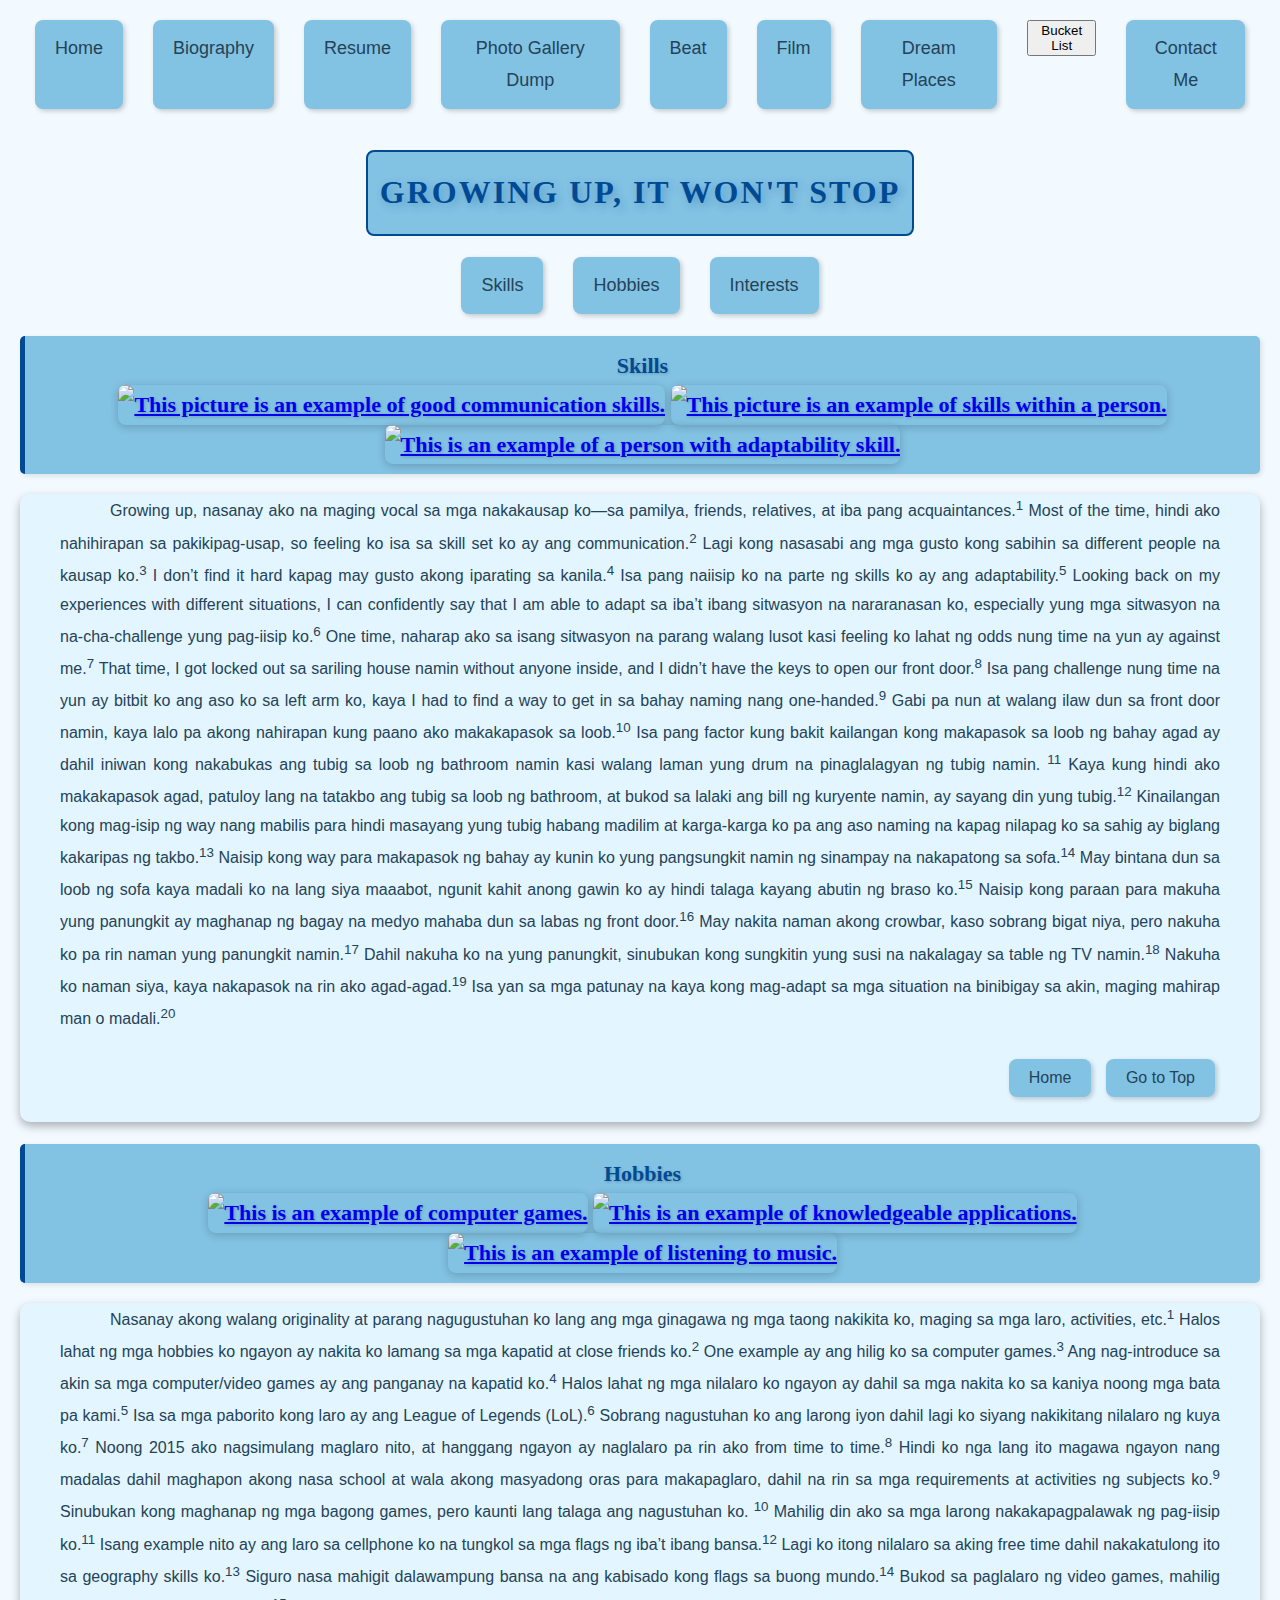
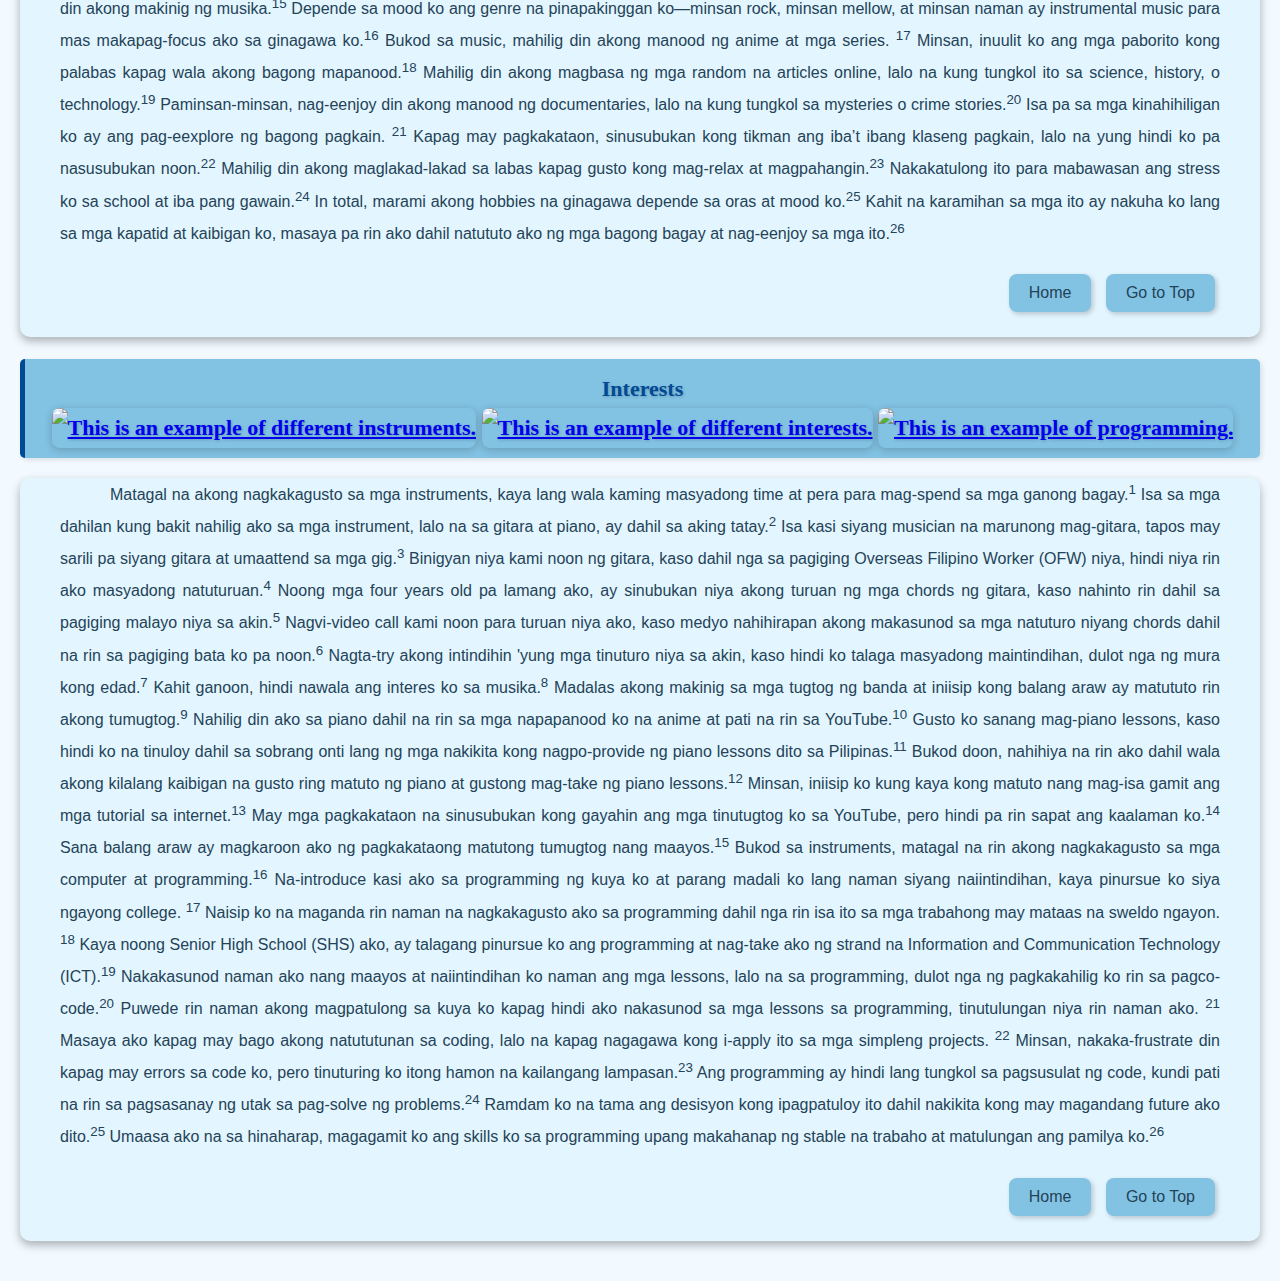
==== skills.html @ dbd00516 "Add files via upload" ====
<!DOCTYPE html>
<html lang="en">
    <head>
        <meta charset="utf-8">
        <title>Skills</title>
        <link rel="stylesheet" type="text/css" href="skills.css">
    </head>

    <body>
        <div class="nav-buttons">
            <a class = "button" href="index.html">Home</a>
            <a class = "button" href="biography.html">Biography</a>
            <a class = "button" href="resume.html">Resume</a>
            <a class = "button" href="gallery.html">Photo Gallery Dump</a>
            <a class = "button" href="beat.html">Beat</a>
            <a class = "button" href="film.html">Film</a>
            <a class = "button" href="IMAGE-MAP/dream.html">Dream Places</button></a>
            <a href="bucket.html"><button>Bucket List</button></a>
            <a class = "button" href="mailto:canonoy.jeremiah@ue.edu.ph">Contact Me</a>
        </div>
        
        <div align="center">
            <h1>Growing up, it won't stop</h1>
        </div>

        <div class="nav-buttons">
            <a class="button" href="#skills">Skills</a>
            <a class="button" href="#hobbies">Hobbies</a>
            <a class="button" href="#interests">Interests</a>
        </div>
        
        <h3 id="skills">Skills
            <div class="heading-images">
                <a href="PICTURES/communication.png" target="winImage"><img src="PICTURES/communication.png" title ="Example of communication skills." alt="This picture is an example of good communication skills."></a>
                <a href="PICTURES/skills.jpg" target="winImage"><img src="PICTURES/skills.jpg" title="Example of skills." alt="This picture is an example of skills within a person."></a>
                <a href="PICTURES/Adaptability.png" target="winImage"><img src="PICTURES/Adaptability.png" title="Example of adaptability skill." alt="This is an example of a person with adaptability skill."></a>
            </div>
        </h3>
        <div class="paragraphs">
            <p>
                <blockquote>
                    Growing up, nasanay ako na maging vocal sa mga nakakausap ko—sa pamilya, friends, relatives, at iba pang acquaintances.<sup>1</sup> 
                    Most of the time, hindi ako nahihirapan sa pakikipag-usap, so feeling ko isa sa skill set ko ay ang communication.<sup>2</sup> 
                    Lagi kong nasasabi ang mga gusto kong sabihin sa different people na kausap ko.<sup>3</sup> I don’t find it hard kapag may gusto 
                    akong iparating sa kanila.<sup>4</sup> Isa pang naiisip ko na parte ng skills ko ay ang adaptability.<sup>5</sup> Looking back on my 
                    experiences with different situations, I can confidently say that I am able to adapt sa iba’t ibang sitwasyon na nararanasan ko, especially 
                    yung mga sitwasyon na na-cha-challenge yung pag-iisip ko.<sup>6</sup> One time, naharap ako sa isang sitwasyon na parang walang lusot kasi 
                    feeling ko lahat ng odds nung time na yun ay against me.<sup>7</sup> That time, I got locked out sa sariling house namin without anyone inside,
                    and I didn’t have the keys to open our front door.<sup>8</sup> Isa pang challenge nung time na yun ay bitbit ko ang aso ko sa left arm ko, 
                    kaya I had to find a way to get in sa bahay naming nang one-handed.<sup>9</sup> Gabi pa nun at walang ilaw dun sa front door namin, 
                    kaya lalo pa akong nahirapan kung paano ako makakapasok sa loob.<sup>10</sup> Isa pang factor kung bakit kailangan kong makapasok sa loob 
                    ng bahay agad ay dahil iniwan kong nakabukas ang tubig sa loob ng bathroom namin kasi walang laman yung drum na pinaglalagyan ng tubig namin.
                    <sup>11</sup> Kaya kung hindi ako makakapasok agad, patuloy lang na tatakbo ang tubig sa loob ng bathroom, at bukod sa lalaki ang bill ng kuryente 
                    namin, ay sayang din yung tubig.<sup>12</sup> Kinailangan kong mag-isip ng way nang mabilis para hindi masayang yung tubig habang madilim 
                    at karga-karga ko pa ang aso naming na kapag nilapag ko sa sahig ay biglang kakaripas ng takbo.<sup>13</sup> Naisip kong way para makapasok 
                    ng bahay ay kunin ko yung pangsungkit namin ng sinampay na nakapatong sa sofa.<sup>14</sup> May bintana dun sa loob ng sofa kaya madali ko na 
                    lang siya maaabot, ngunit kahit anong gawin ko ay hindi talaga kayang abutin ng braso ko.<sup>15</sup> Naisip kong paraan para makuha yung 
                    panungkit ay maghanap ng bagay na medyo mahaba dun sa labas ng front door.<sup>16</sup> May nakita naman akong crowbar, kaso sobrang bigat niya, 
                    pero nakuha ko pa rin naman yung panungkit namin.<sup>17</sup> Dahil nakuha ko na yung panungkit, sinubukan kong sungkitin yung susi na nakalagay 
                    sa table ng TV namin.<sup>18</sup> Nakuha ko naman siya, kaya nakapasok na rin ako agad-agad.<sup>19</sup> Isa yan sa mga patunay na kaya kong 
                    mag-adapt sa mga situation na binibigay sa akin, maging mahirap man o madali.<sup>20</sup>
                </blockquote>
            </p>
            
            <div class="section-buttons">
                <a href="index.html"><button class="button">Home</button></a>
                <button class="button" onclick="window.location.href='#top'">Go to Top</button>
            </div>

        </div>

        <h3 id="hobbies">Hobbies
            <div class="heading-images">
                <a href="PICTURES/computer-games.jpg" target="winImage"><img src="PICTURES/computer-games.jpg" title ="Example of computer games." alt="This is an example of computer games."></a>
                <a href="PICTURES/knowledgeable-games.webp" target="winImage"><img src="PICTURES/knowledgeable-games.webp" title="Example of knowledgeable applications." alt="This is an example of knowledgeable applications."></a>
                <a href="PICTURES/music.jpg" target="winImage"><img src="PICTURES/music.jpg" title="Example of listening to music." alt="This is an example of listening to music."></a>
            </div>
        </h3>
        <div class="paragraphs">
            <p>
                <blockquote>
                    Nasanay akong walang originality at parang nagugustuhan ko lang ang mga ginagawa ng mga taong nakikita ko, 
                    maging sa mga laro, activities, etc.<sup>1</sup> Halos lahat ng mga hobbies ko ngayon ay nakita ko lamang sa mga kapatid at close friends 
                    ko.<sup>2</sup> One example ay ang hilig ko sa computer games.<sup>3</sup> Ang nag-introduce sa akin sa mga computer/video games ay ang panganay na 
                    kapatid ko.<sup>4</sup> Halos lahat ng mga nilalaro ko ngayon ay dahil sa mga nakita ko sa kaniya noong mga bata pa kami.<sup>5</sup> Isa sa mga 
                    paborito kong laro ay ang League of Legends (LoL).<sup>6</sup> Sobrang nagustuhan ko ang larong iyon dahil lagi ko siyang nakikitang nilalaro ng 
                    kuya ko.<sup>7</sup> Noong 2015 ako nagsimulang maglaro nito, at hanggang ngayon ay naglalaro pa rin ako from time to time.<sup>8</sup> Hindi 
                    ko nga lang ito magawa ngayon nang madalas dahil maghapon akong nasa school at wala akong masyadong oras para makapaglaro, dahil na rin sa mga 
                    requirements at activities ng subjects ko.<sup>9</sup> Sinubukan kong maghanap ng mga bagong games, pero kaunti lang talaga ang nagustuhan ko.
                    <sup>10</sup> Mahilig din ako sa mga larong nakakapagpalawak ng pag-iisip ko.<sup>11</sup> Isang example nito ay ang laro sa cellphone ko na 
                    tungkol sa mga flags ng iba’t ibang bansa.<sup>12</sup> Lagi ko itong nilalaro sa aking free time dahil nakakatulong ito sa geography skills 
                    ko.<sup>13</sup> Siguro nasa mahigit dalawampung bansa na ang kabisado kong flags sa buong mundo.<sup>14</sup> Bukod sa paglalaro ng video games, 
                    mahilig din akong makinig ng musika.<sup>15</sup> Depende sa mood ko ang genre na pinapakinggan ko—minsan rock, minsan mellow, at minsan naman 
                    ay instrumental music para mas makapag-focus ako sa ginagawa ko.<sup>16</sup> Bukod sa music, mahilig din akong manood ng anime at mga series.
                    <sup>17</sup> Minsan, inuulit ko ang mga paborito kong palabas kapag wala akong bagong mapanood.<sup>18</sup> Mahilig din akong magbasa ng mga 
                    random na articles online, lalo na kung tungkol ito sa science, history, o technology.<sup>19</sup> Paminsan-minsan, nag-eenjoy din akong manood ng 
                    documentaries, lalo na kung tungkol sa mysteries o crime stories.<sup>20</sup> Isa pa sa mga kinahihiligan ko ay ang pag-eexplore ng bagong pagkain.
                    <sup>21</sup> Kapag may pagkakataon, sinusubukan kong tikman ang iba’t ibang klaseng pagkain, lalo na yung hindi ko pa nasusubukan noon.<sup>22</sup> 
                    Mahilig din akong maglakad-lakad sa labas kapag gusto kong mag-relax at magpahangin.<sup>23</sup> Nakakatulong ito para mabawasan ang stress ko sa 
                    school at iba pang gawain.<sup>24</sup> In total, marami akong hobbies na ginagawa depende sa oras at mood ko.<sup>25</sup> 
                    Kahit na karamihan sa mga ito ay nakuha ko lang sa mga kapatid at kaibigan ko, masaya pa rin ako dahil natututo ako ng mga bagong bagay at 
                    nag-eenjoy sa mga ito.<sup>26</sup>
                </blockquote>
            </p>
            
            <div class="section-buttons">
                <a href="index.html"><button class="button">Home</button></a>
                <button class="button" onclick="window.location.href='#top'">Go to Top</button>
            </div>

        </div>
        
        <h3 id="interests">Interests
            <div class="heading-images">
                <a href="PICTURES/instruments.avif" target="winImage"><img src="PICTURES/instruments.avif" title ="Example of different instruments." alt="This is an example of different instruments."></a>
                <a href="PICTURES/interests.avif" target="winImage"><img src="PICTURES/interests.avif" title="Example of different interests." alt="This is an example of different interests."></a>
                <a href="PICTURES/programming.jpg" target="winImage"><img src="PICTURES/programming.jpg" title="Example of programming." alt="This is an example of programming.    "></a>
            </div>
        </h3>

        <div class="paragraphs">
            <p>
                <blockquote>
                    Matagal na akong nagkakagusto sa mga instruments, kaya lang wala kaming masyadong time at pera para mag-spend sa mga ganong bagay.<sup>1</sup> 
                    Isa sa mga dahilan kung bakit nahilig ako sa mga instrument, lalo na sa gitara at piano, ay dahil sa aking tatay.<sup>2</sup> Isa kasi siyang 
                    musician na marunong mag-gitara, tapos may sarili pa siyang gitara at umaattend sa mga gig.<sup>3</sup> Binigyan niya kami noon ng gitara, kaso 
                    dahil nga sa pagiging Overseas Filipino Worker (OFW) niya, hindi niya rin ako masyadong natuturuan.<sup>4</sup>
                    Noong mga four years old pa lamang ako, ay sinubukan niya akong turuan ng mga chords ng gitara, kaso nahinto rin dahil sa pagiging malayo niya sa 
                    akin.<sup>5</sup> Nagvi-video call kami noon para turuan niya ako, kaso medyo nahihirapan akong makasunod sa mga natuturo niyang chords dahil na 
                    rin sa pagiging bata ko pa noon.<sup>6</sup> Nagta-try akong intindihin 'yung mga tinuturo niya sa akin, kaso hindi ko talaga masyadong 
                    maintindihan, dulot nga ng mura kong edad.<sup>7</sup> Kahit ganoon, hindi nawala ang interes ko sa musika.<sup>8</sup> Madalas akong makinig 
                    sa mga tugtog ng banda at iniisip kong balang araw ay matututo rin akong tumugtog.<sup>9</sup>
                    Nahilig din ako sa piano dahil na rin sa mga napapanood ko na anime at pati na rin sa YouTube.<sup>10</sup> Gusto ko sanang mag-piano lessons, 
                    kaso hindi ko na tinuloy dahil sa sobrang onti lang ng mga nakikita kong nagpo-provide ng piano lessons dito sa Pilipinas.<sup>11</sup> Bukod doon, 
                    nahihiya na rin ako dahil wala akong kilalang kaibigan na gusto ring matuto ng piano at gustong mag-take ng piano lessons.<sup>12</sup> Minsan, 
                    iniisip ko kung kaya kong matuto nang mag-isa gamit ang mga tutorial sa internet.<sup>13</sup> May mga pagkakataon na sinusubukan kong gayahin 
                    ang mga tinutugtog ko sa YouTube, pero hindi pa rin sapat ang kaalaman ko.<sup>14</sup> Sana balang araw ay magkaroon ako ng pagkakataong matutong 
                    tumugtog nang maayos.<sup>15</sup> Bukod sa instruments, matagal na rin akong nagkakagusto sa mga computer at programming.<sup>16</sup> 
                    Na-introduce kasi ako sa programming ng kuya ko at parang madali ko lang naman siyang naiintindihan, kaya pinursue ko siya ngayong college.
                    <sup>17</sup> Naisip ko na maganda rin naman na nagkakagusto ako sa programming dahil nga rin isa ito sa mga trabahong may mataas na sweldo ngayon.
                    <sup>18</sup> Kaya noong Senior High School (SHS) ako, ay talagang pinursue ko ang programming at nag-take ako ng strand na Information and Communication 
                    Technology (ICT).<sup>19</sup> Nakakasunod naman ako nang maayos at naiintindihan ko naman ang mga lessons, lalo na sa programming, dulot nga ng 
                    pagkakahilig ko rin sa pagco-code.<sup>20</sup> Puwede rin naman akong magpatulong sa kuya ko kapag hindi ako nakasunod sa mga lessons sa programming, 
                    tinutulungan niya rin naman ako.
                    <sup>21</sup> Masaya ako kapag may bago akong natututunan sa coding, lalo na kapag nagagawa kong i-apply ito sa mga simpleng projects.
                    <sup>22</sup> Minsan, nakaka-frustrate din kapag may errors sa code ko, pero tinuturing ko itong hamon na kailangang lampasan.<sup>23</sup> 
                    Ang programming ay hindi lang tungkol sa pagsusulat ng code, kundi pati na rin sa pagsasanay ng utak sa pag-solve ng problems.<sup>24</sup> 
                    Ramdam ko na tama ang desisyon kong ipagpatuloy ito dahil nakikita kong may magandang future ako dito.<sup>25</sup> Umaasa ako na sa hinaharap, 
                    magagamit ko ang skills ko sa programming upang makahanap ng stable na trabaho at matulungan ang pamilya ko.<sup>26</sup>
                </blockquote>
            </p>
        
        
            <div class="section-buttons">
                <a href="index.html"><button class="button">Home</button></a>
                <button class="button" onclick="window.location.href='#top'">Go to Top</button>
            </div>
        </div>
    </body>
</html>
---- skills.css ----
body {
    line-height: 1.8;
    background-color: #F2FAFF;
    color: #244357;
    margin: 0;
    padding: 20px;
}

h1 {
    text-align: center;
    letter-spacing: 2px;
    text-transform: uppercase;
    color: #004A94;
    text-shadow: 3px 3px 8px rgba(0, 74, 148, 0.3);
    border: 2px solid #004A94;
    border-radius: 8px;
    padding: 12px;
    display: inline-block;
    background-color: #82C2E3;
    font-family: 'Georgia', 'Merriweather', 'Archer', serif;
}

h2 {
    margin-bottom: 10px;
    text-align: left;
    padding: 6px;
    color: #004A94;
    text-shadow: 2px 2px 5px rgba(0, 0, 0, 0.2);
    display: inline-block;
    font-family: 'Georgia', 'Merriweather', 'Archer', serif;
}

h3 {
    text-align: center;
    font-size: 22px;
    font-weight: bold;
    color: #004A94;
    padding: 10px 15px;
    background: #82C2E3;
    border-left: 5px solid #004A94;
    border-radius: 5px;
    box-shadow: 2px 2px 5px rgba(0, 0, 0, 0.1);
    text-shadow: 1px 1px 3px rgba(0, 0, 0, 0.2);
    margin-bottom: 15px;
    font-family: 'Georgia', 'Merriweather', 'Archer', serif;
}

.paragraphs {
    font-family: 'Verdana', sans-serif;
    text-indent: 50px;
    text-align: justify;
    font-size: 16px;
    background-color: #E3F5FF;
    border-radius: 10px;
    margin: 20px auto;
    max-width: 1800px;
    box-shadow: 0px 4px 10px rgba(0, 0, 0, 0.3);
}

.heading-images img {
    width: 400px;
    height: 300px;
    object-fit: cover;
    border-radius: 8px;
    box-shadow: 0px 2px 8px rgba(0, 0, 0, 0.2);
    transition: transform 0.3s ease;
}

.heading-images img:hover{
    transform: scale(1.1);
}

h3 .image-container {
    display: flex;
    justify-content: center;
    gap: 10px;
    margin-top: 10px;
}

h3 .image-container img {
    width: 20px;
    height: 20px;
    object-fit: cover;
    border-radius: 8px;
    box-shadow: 0px 2px 8px rgba(0, 0, 0, 0.2);
    transition: transform 0.3s ease;
}

h3 .image-container img:hover {
    transform: scale(1.1);
}

.button {
    margin-right: 20px;
    background-color: #82C2E3;
    color: #244357;
    font-family: 'Verdana', sans-serif;
    font-size: 18px;
    padding: 12px 20px;
    border: none;
    border-radius: 8px;
    cursor: pointer;
    text-align: center;
    transition: all 0.3s ease;
    box-shadow: 2px 2px 5px rgba(0, 0, 0, 0.2);
}

.button:hover {
    background-color: #004A94;
    color:#F2FAFF;
    box-shadow: 3px 3px 8px rgba(0, 74, 148, 0.3);
}

.nav-buttons {
    display: flex;
    justify-content: center;
    margin-bottom: 20px;
}
.nav-buttons a {
    margin: 0 15px;
    text-decoration: none;
    cursor: pointer;
}
.section-buttons {
    text-align: right;
    margin-top: 20px;
    padding-right: 40px;
    padding-bottom: 20px;
}
.section-buttons button {
    padding: 10px 20px;
    margin: 5px;
    cursor: pointer;
    font-size: 16px;
}
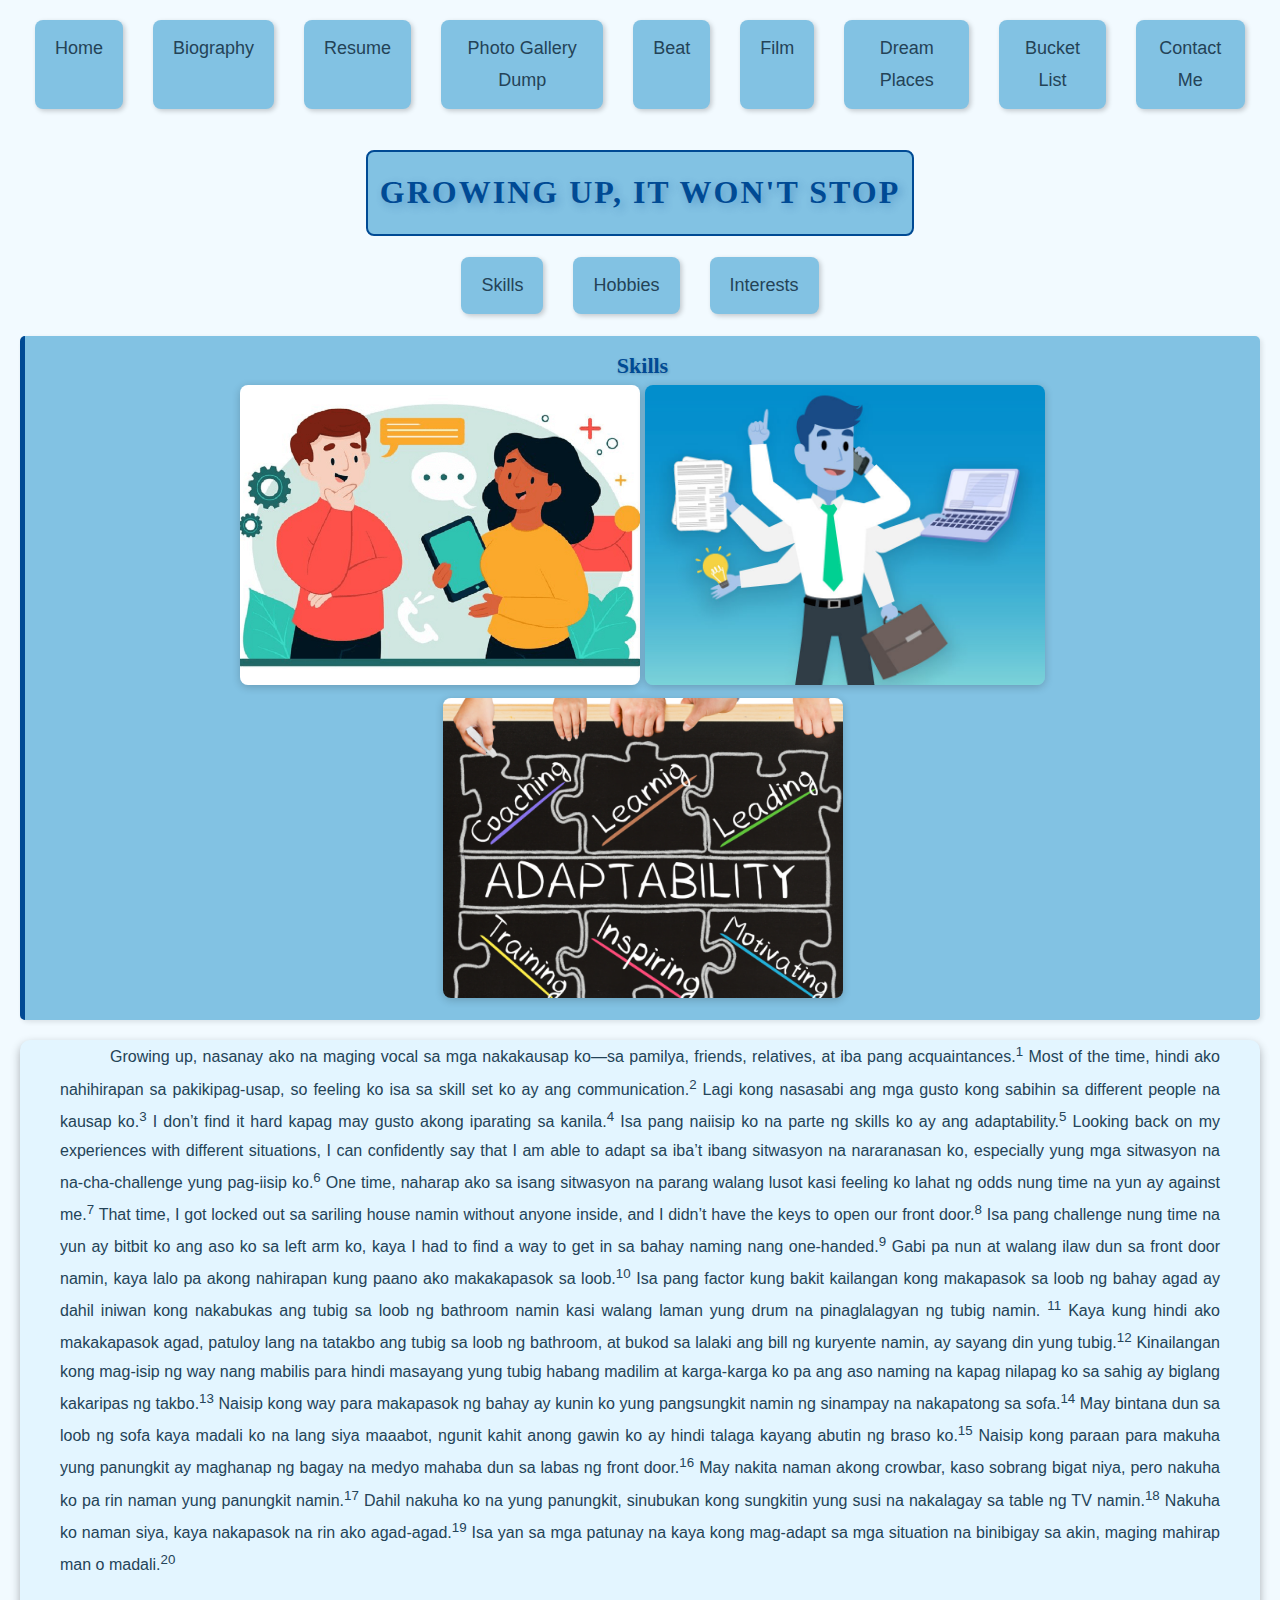
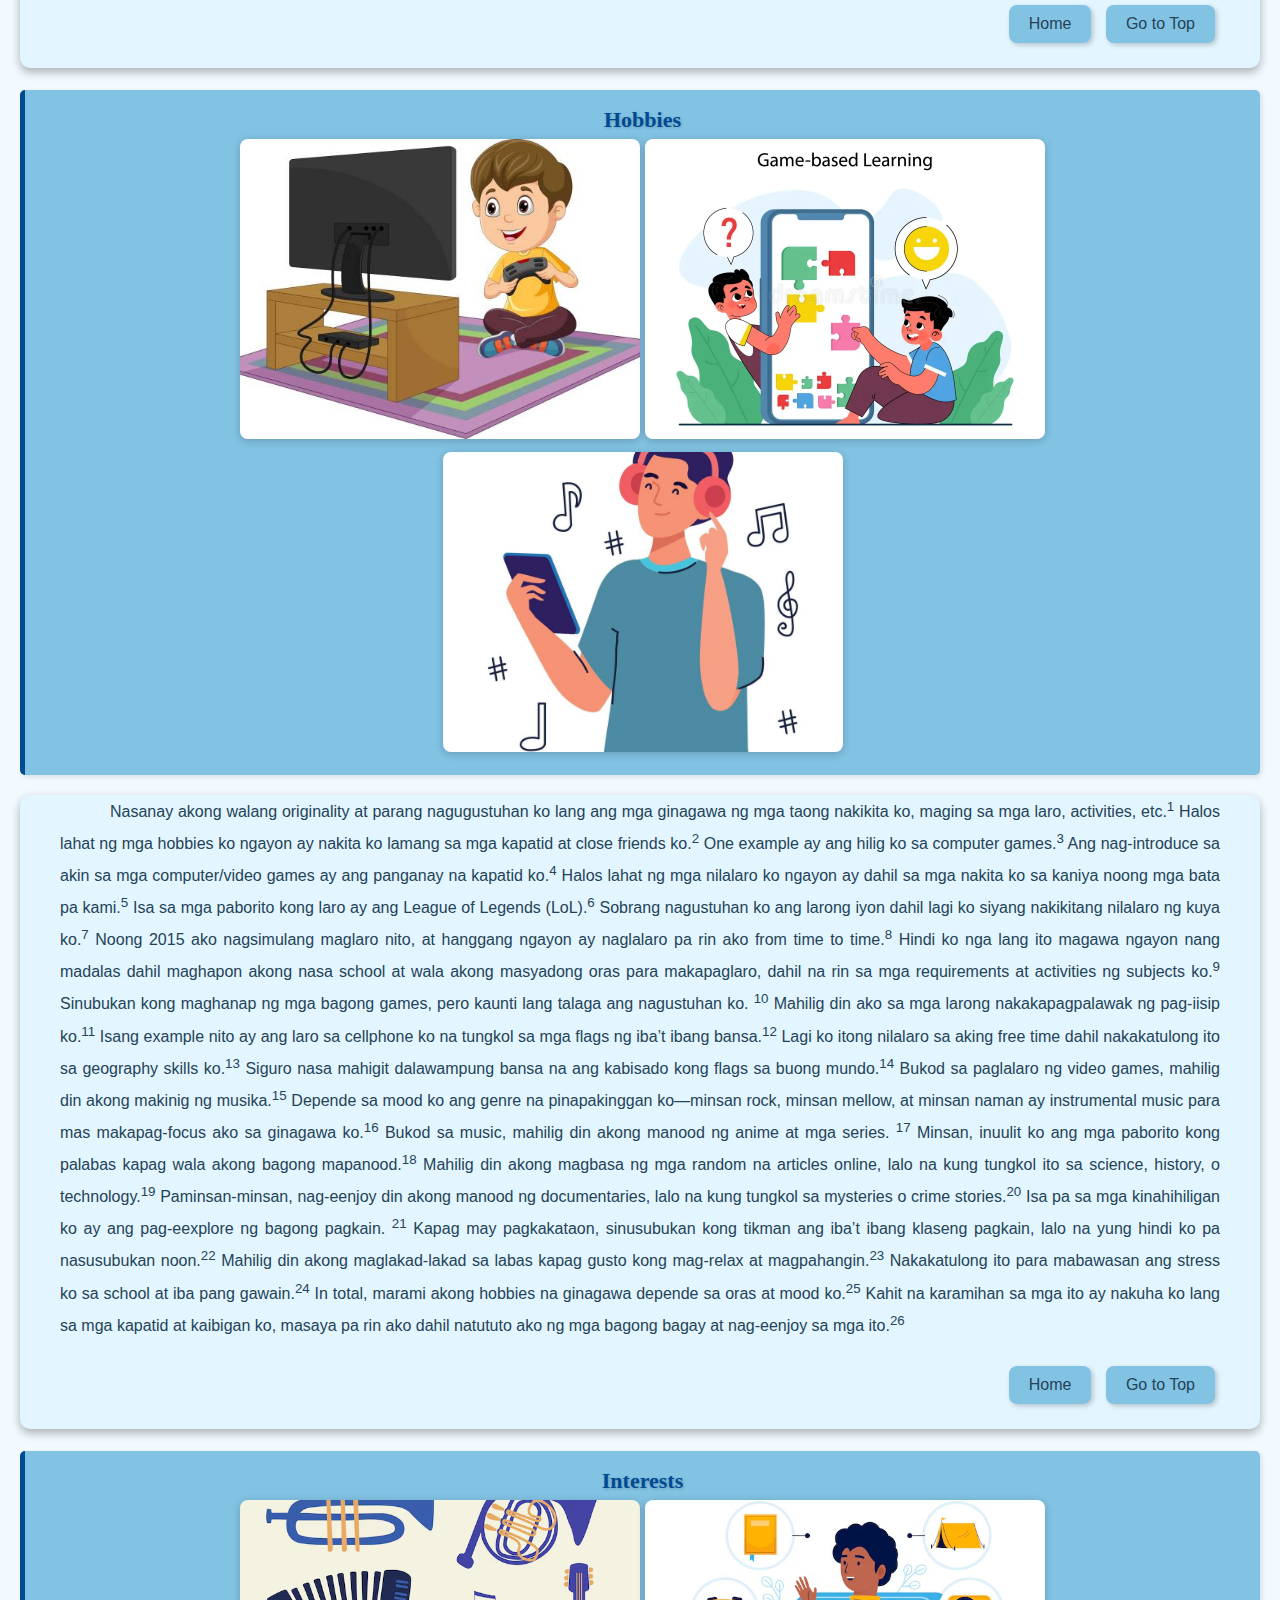
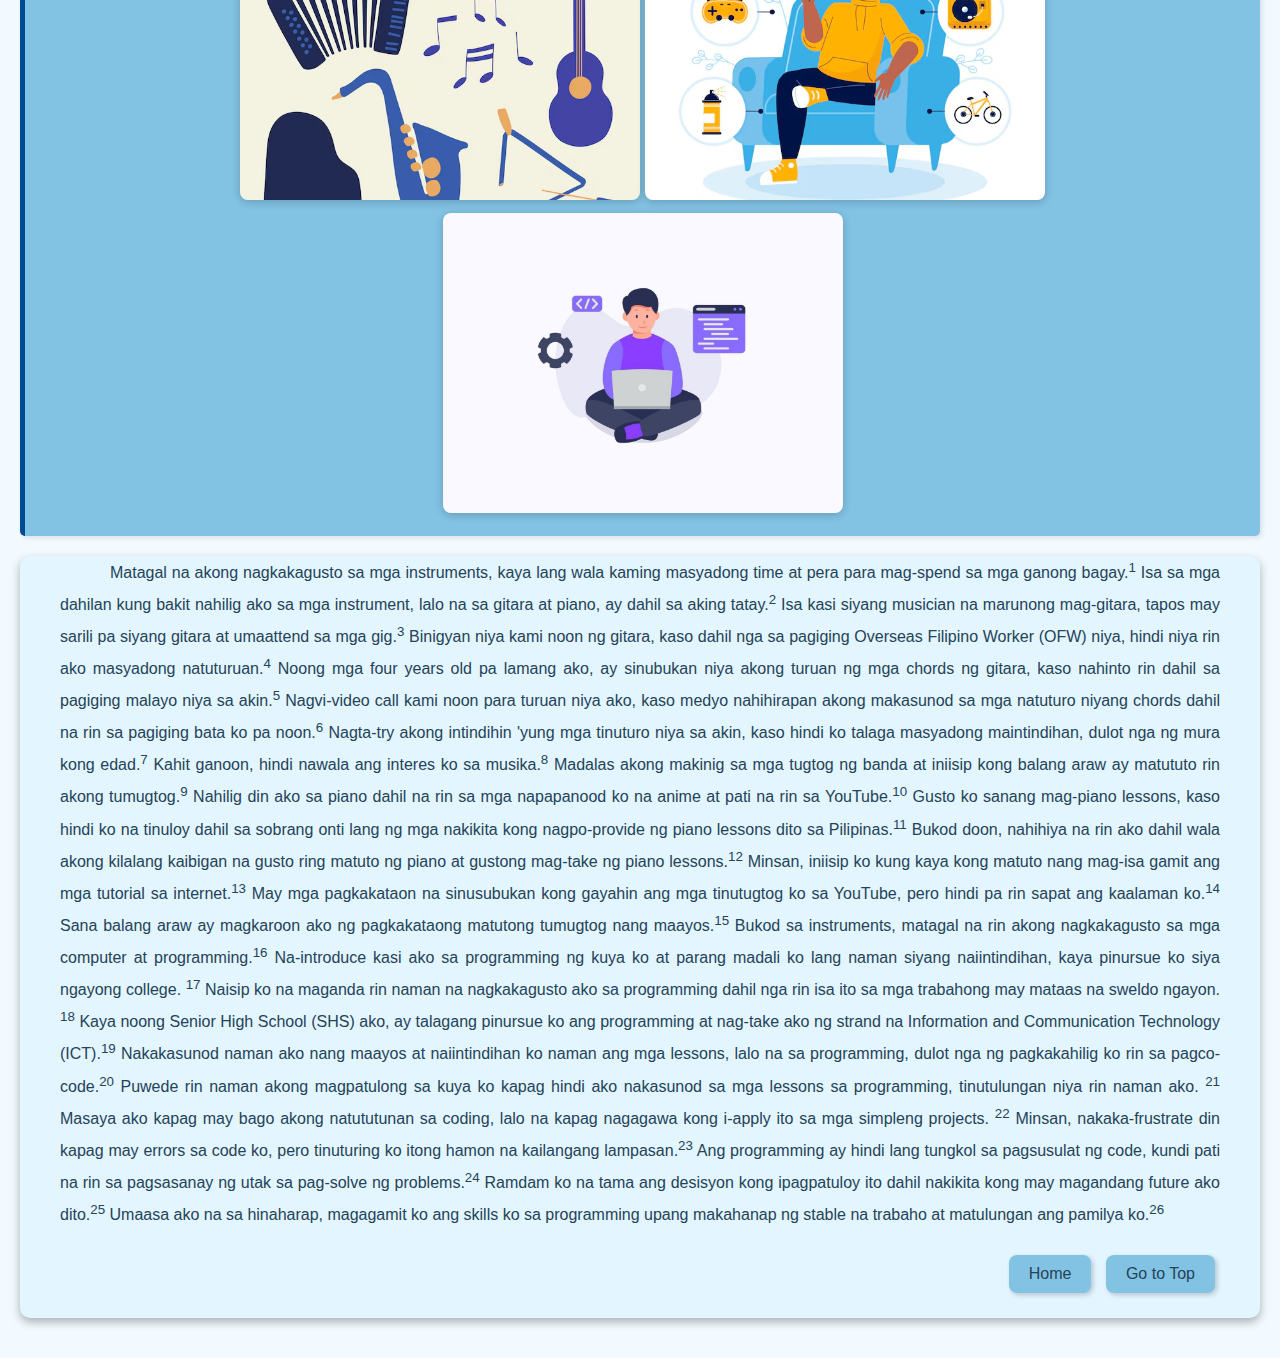
==== commit fff3adf8: "Update skills.html" ====
--- a/skills.html
+++ b/skills.html
@@ -14,8 +14,8 @@
             <a class = "button" href="gallery.html">Photo Gallery Dump</a>
             <a class = "button" href="beat.html">Beat</a>
             <a class = "button" href="film.html">Film</a>
-            <a class = "button" href="IMAGE-MAP/dream.html">Dream Places</button></a>
-            <a href="bucket.html"><button>Bucket List</button></a>
+            <a class = "button" href="IMAGE-MAP/dream.html">Dream Places</a>
+            <a class = "button" href="bucket.html">Bucket List</a>
             <a class = "button" href="mailto:canonoy.jeremiah@ue.edu.ph">Contact Me</a>
         </div>
         
@@ -157,4 +157,4 @@
             </div>
         </div>
     </body>
-</html>+</html>
